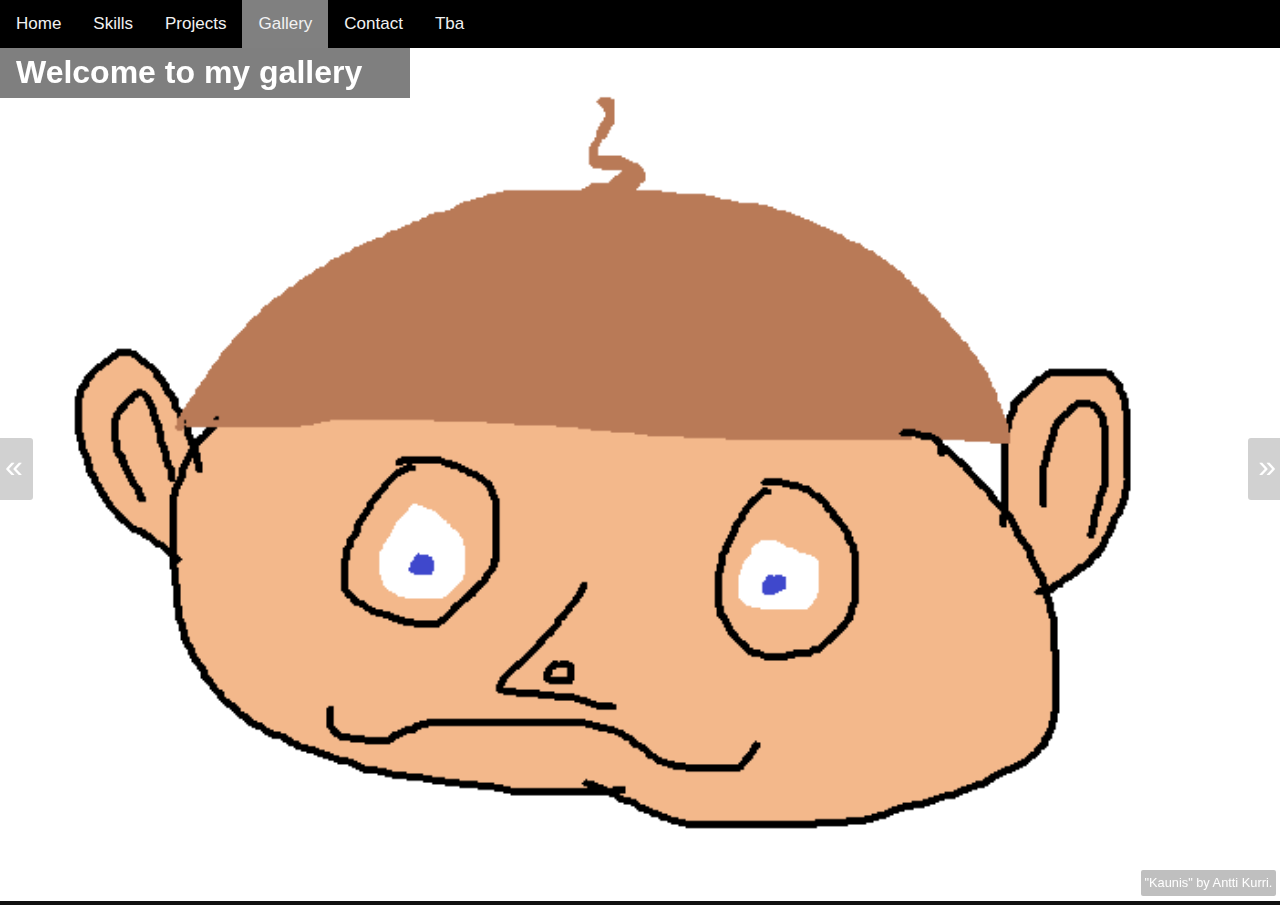
==== Project/html/gallery.html @ 1ebef735 "Third commit" ====
<!DOCTYPE html>

<html>
  <head>
    <meta http-equiv="X-UA-Compatible" content="IE=edge">
    <meta name="description" content="">
    <meta name="viewport" content="width=device-width, initial-scale=1">
    <link rel="stylesheet" type="text/css" href="styles/gallerysheet.css">
    <script type="text/javascript" src="js/galleryscript.js" ></script>
    <title>Antti's Gallery</title>
  </head>

  <body class="skillsBody">
    <div class="topnav" id="myTopnav">
      <a href="home.html">Home</a>
      <a href="skills.html">Skills</a>
      <a href="projects.html">Projects</a>
      <a href="gallery.html" class="active">Gallery</a>
      <a href="contact.html">Contact</a>
      <a href="tba.html">Tba</a>
  </div>

  <header>
    <h1>Welcome to my gallery</h1>
  </header>

<body>
        <div class="bss-slides num1" tabindex="1" autofocus="autofocus">
            <figure>
		      <img src="pictures/gallery/kaunis.png" width="100%" /><figcaption>"Kaunis" by Antti Kurri</a>.</figcaption>
            </figure>
            <figure>
		      <img src="pictures/gallery/cookie-monster.png" width="100%" /><figcaption>"Cookie Monster" by <a href="http://sherifb.tumblr.com/">SherifB</a>.</figcaption>
            </figure>
            <figure>
		      <img src="pictures/gallery/mountains-on-mars.png" width="100%" /><figcaption>"Mountains on mars" by Zohaib Usman</a>.</figcaption>
            </figure>

            <script>
            var opts = {
              auto :false,
              fullScreen : true,
              swipe: false
              };
              makeBSS('.num1', opts);
            </script>
        </div>

 </body>
</html>
---- Project/html/styles/gallerysheet.css ----
*{margin:0;padding:0;}

body {
  background: #111;
  font-family: 'Open Sans', sans-serif;
  color: #fff;
  overflow-x: hidden;
}
header{
  position: absolute;
  z-index: 9999;
  width: 32%;
  background: rgba(0,0,0,.5);
}
h1, h2, h3{
    font-family: 'Open Sans Condensed', sans-serif;
    font-weight: 700;
    margin: .8em 0 .2em 0;
}
h1{
 margin: .2em .5em;
 display: inline-block;
}
header p{
 display: inline-block;
 font-size: .9em;
}
.content{
    margin: 1em 2em;
}
.content ul, .content ol{
    margin: .8em 1em .8em 2em;
}
span.code{
    font-family: "Lucida Console", "Lucida Sans Typewriter", Monaco, "Bitstream Vera Sans Mono", monospace;
    color: #999;
}
.gist{
    margin: 1em 1em 2em 2em;
}
ol .gist{
    margin: 1em 0 2em 0;
}
a{
    color:#fff;
}
.num2{
    width: 85%;
    margin: 2em auto;
}
footer{
    color: #ccc;
    font-size: .8em;
    font-style: italic;
    text-align: center;
    background: #000;
    padding: 1.5em 0 .5em 0;
    margin-top: 5em;
}
footer span{
    font-size: 1.3em;
    color: #fff;
}
@media screen and (max-width: 830px){
    h1{
     font-size: 1.3em;
    }
    .desc{
        display: none;
    }
}

@media screen and (max-width: 400px){
    h1{
     font-size: 1.1em;
    }
    header span{
        display: none;
    }
    .gist{
        width: 100%;
    }
}


/* NAVBAR STYLES */

.topnav {
    background-color: black;
    overflow: hidden;
}

/* Style the links inside the navigation bar */
.topnav a {
    float: left;
    display: block;
    color: #f2f2f2;
    text-align: center;
    padding: 14px 16px;
    text-decoration: none;
    font-size: 17px;
}

/* Change the color of links on hover */
.topnav a:hover {
    background-color: Pink;
    color: black;
}

/* Add an active class to highlight the current page */
.active {
    background-color: Grey;
    color: white;
}

/* Hide the link that should open and close the topnav on small screens */
.topnav .icon {
    display: none;
}


/*Gallery*/

.bss-slides{
  position: relative;
  display: block;
  line-height: -1;/*removes the gap if you put a border on the slideshow div*/
}
figcaption {
  line-height: 1.5; /* restores line-height to the child element*/
}
.bss-slides:focus{
 outline: 0;
}
.bss-slides figure{
  position: fixed;
  top: 0;
  width: 100%;
}
.bss-slides figure:first-child{
  position: relative;
}
.bss-slides figure img{
  opacity: 0;
  -webkit-transition: opacity 1.2s;
  transition: opacity 1.2s;
  -webkit-backface-visibility: hidden;
  backface-visibility: hidden;
}
.bss-slides .bss-show{
  z-index: 2;
}
.bss-slides .bss-show img{
  opacity: 1;
  -webkit-backface-visibility: hidden;
  backface-visibility: hidden;
  position: relative;
}

.bss-slides figcaption{
  position: absolute;
  font-family: sans-serif;
  font-size: .8em;
  bottom: .75em;
  right: .35em;
  padding: .25em;
  color: #fff;
  background: #000;
  background: rgba(0,0,0, .25);
  border-radius: 2px;
  opacity: 0;
  -webkit-transition: opacity 1.2s;
  transition: opacity 1.2s;
}
.bss-slides .bss-show figcaption{
  z-index: 3;
  opacity: 1;
}
.bss-slides figcaption a{
  color: black;
}
.bss-next, .bss-prev{
  color: #fff;
  position: absolute;
  background: #000;
  background: rgba(0,0,0, .6);
  top: 50%;
  z-index: 4;
  font-size: 2em;
  margin-top: -1.2em;
  opacity: .3;
  -webkit-user-select: none;
  -moz-user-select: none;
  -ms-user-select: none;
  user-select: none;
}
.bss-next:hover, .bss-prev:hover{
  cursor: pointer;
  opacity: 1;
}
.bss-next{
  right: -1px;
  padding: 10px 5px 15px 10px;
  border-top-left-radius: 3px;
  border-bottom-left-radius: 3px;
}
.bss-prev{
  left: 0;
  padding: 10px 10px 15px 5px;
  border-top-right-radius: 3px;
  border-bottom-right-radius: 3px;
}
.bss-fullscreen{
  display: block;
  width: 32px;
  height: 32px;
  background: rgba(0,0,0,.4) url(../img/arrows-alt_ffffff_64.png);
  -webkit-background-size: contain;
  background-size: contain;
  position: absolute;
  top: 5px;
  left: 5px;
  cursor: pointer;
  opacity: .3;
}
.bss-fullscreen:hover{
  opacity: .8;
}
:-webkit-full-screen .bss-fullscreen{
    background: rgba(0,0,0,.4) url(../img/compress_ffffff_64.png);
    -webkit-background-size: contain;
    background-size: contain;
}
:-moz-full-screen .bss-fullscreen{
    background: rgba(0,0,0,.4) url(../img/compress_ffffff_64.png);
    background-size: contain;
}
:-ms-fullscreen .bss-fullscreen{
    background: rgba(0,0,0,.4) url(../img/compress_ffffff_64.png);
    background-size: contain;
}
:full-screen .bss-fullscreen{
    background: rgba(0,0,0,.4) url(../img/compress_ffffff_64.png);
    -webkit-background-size: contain;
    background-size: contain;
}
:-webkit-full-screen .bss-fullscreen{
    background: rgba(0,0,0,.4) url(../img/compress_ffffff_64.png);
    -webkit-background-size: contain;
    background-size: contain;
}
:-moz-full-screen .bss-fullscreen{
    background: rgba(0,0,0,.4) url(../img/compress_ffffff_64.png);
    background-size: contain;
}
:-ms-fullscreen .bss-fullscreen{
    background: rgba(0,0,0,.4) url(../img/compress_ffffff_64.png);
    background-size: contain;
}
:fullscreen .bss-fullscreen{
    background: rgba(0,0,0,.4) url(../img/compress_ffffff_64.png);
    -webkit-background-size: contain;
    background-size: contain;
}
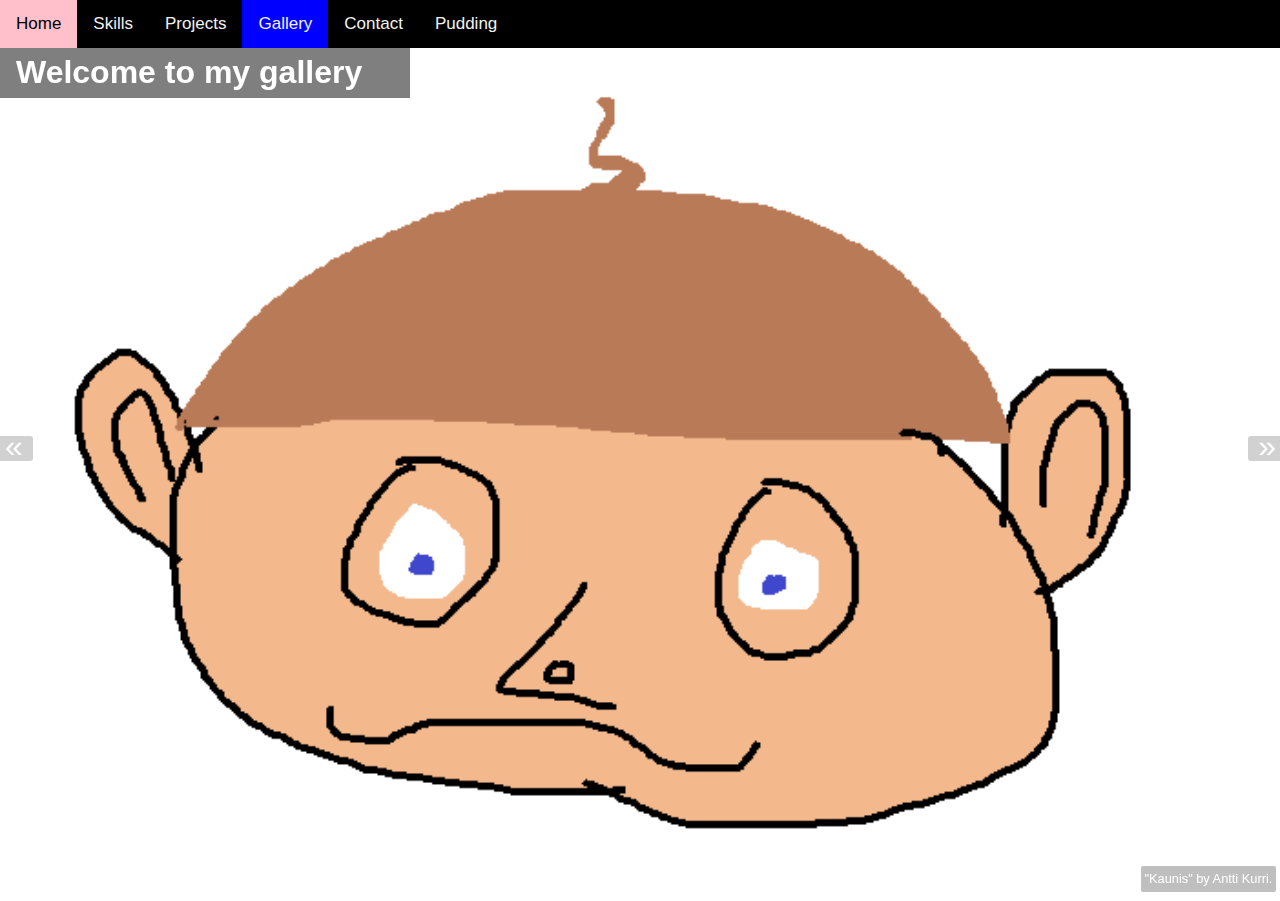
==== commit 8b56ae19: "AIka valmis" ====
--- a/Project/html/gallery.html
+++ b/Project/html/gallery.html
@@ -17,7 +17,7 @@
       <a href="projects.html">Projects</a>
       <a href="gallery.html" class="active">Gallery</a>
       <a href="contact.html">Contact</a>
-      <a href="tba.html">Tba</a>
+      <a href="tba.html">Pudding</a>
   </div>
 
   <header>
--- a/Project/html/styles/gallerysheet.css
+++ b/Project/html/styles/gallerysheet.css
@@ -1,4 +1,6 @@
 *{margin:0;padding:0;}
+
+
 
 body {
   background: #111;
@@ -109,7 +111,7 @@
 
 /* Add an active class to highlight the current page */
 .active {
-    background-color: Grey;
+    background-color: blue;
     color: white;
 }
 
@@ -124,7 +126,7 @@
 .bss-slides{
   position: relative;
   display: block;
-  line-height: -1;/*removes the gap if you put a border on the slideshow div*/
+  line-height: 0;/*removes the gap if you put a border on the slideshow div*/
 }
 figcaption {
   line-height: 1.5; /* restores line-height to the child element*/
@@ -133,7 +135,7 @@
  outline: 0;
 }
 .bss-slides figure{
-  position: fixed;
+  position: absolute;
   top: 0;
   width: 100%;
 }
@@ -177,7 +179,7 @@
   opacity: 1;
 }
 .bss-slides figcaption a{
-  color: black;
+  color: #fff;
 }
 .bss-next, .bss-prev{
   color: #fff;
